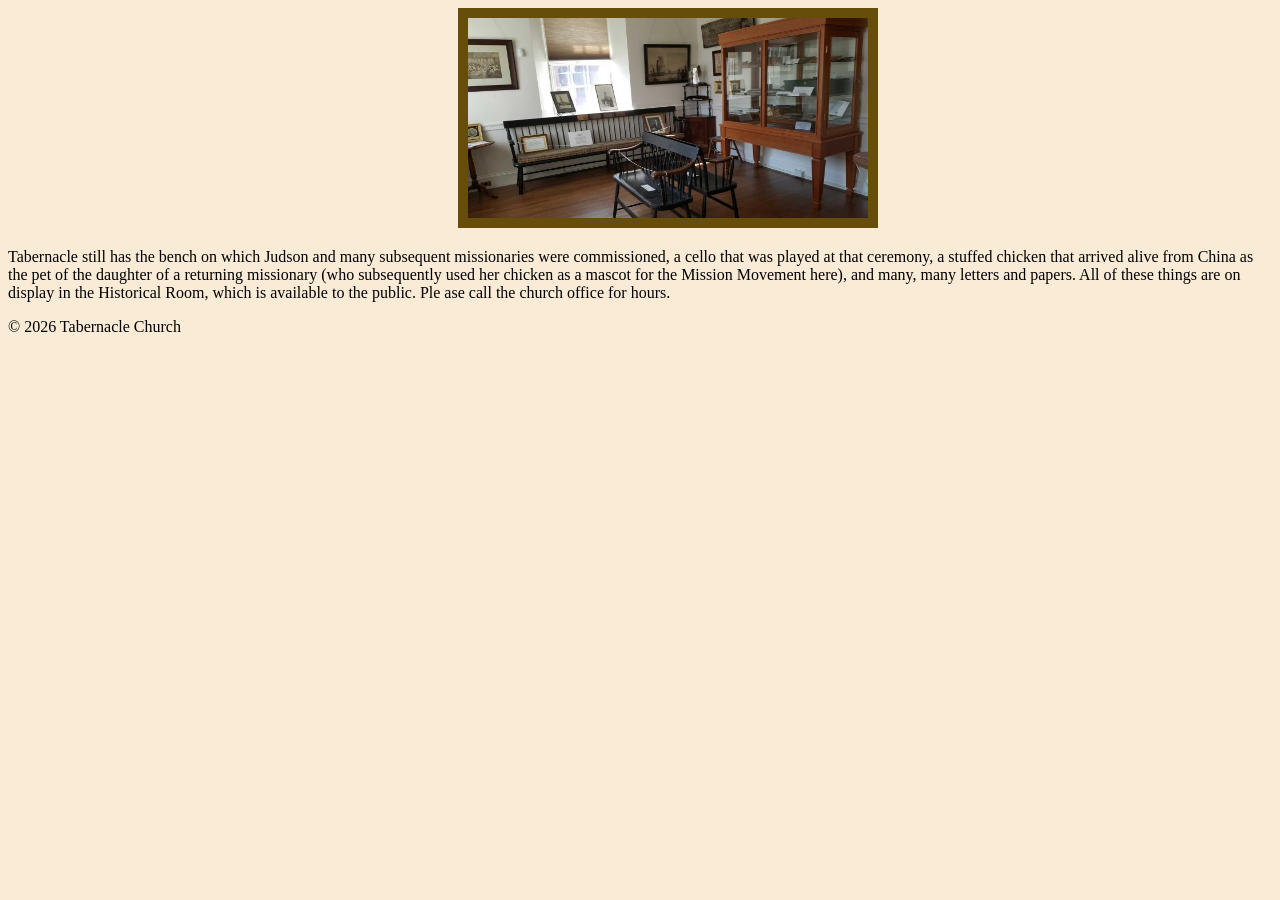
==== public/currentmissions.html @ 1638d14f "Add files via upload" ====
<!DOCTYPE html>
<html lang="en">
<head>
  <meta charset="UTF-8">
  <meta name="viewport" content="width=device-width, initial-scale=1.0">
  <title>Current Missions</title>
  <link rel="stylesheet" href="../style.css"/>
</head>
<body>
  <img src="../assets/images/historical-room.jpg" alt="a room with furniture"/>
 <p>Tabernacle still has the bench on which Judson and many subsequent missionaries were commissioned, a cello that was played at that ceremony, a stuffed chicken that arrived alive from China as the pet of the daughter of a returning missionary (who subsequently used her chicken as a mascot for the Mission Movement here), and many, many letters and papers. All of these things are on display in the Historical Room, which is available to the public. Ple ase call the church office for hours.</p>
<footer>&copy; 2026 Tabernacle Church</footer>
</body>
</html>
---- style.css ----
body{
  background-color: antiquewhite;
}

img{
  height: 200px;
  width: 400px;
  border: 10px solid #664e0a;
  margin-left: 450px;
  
}

.early{
  height: 400px;
  width: 500px;
}
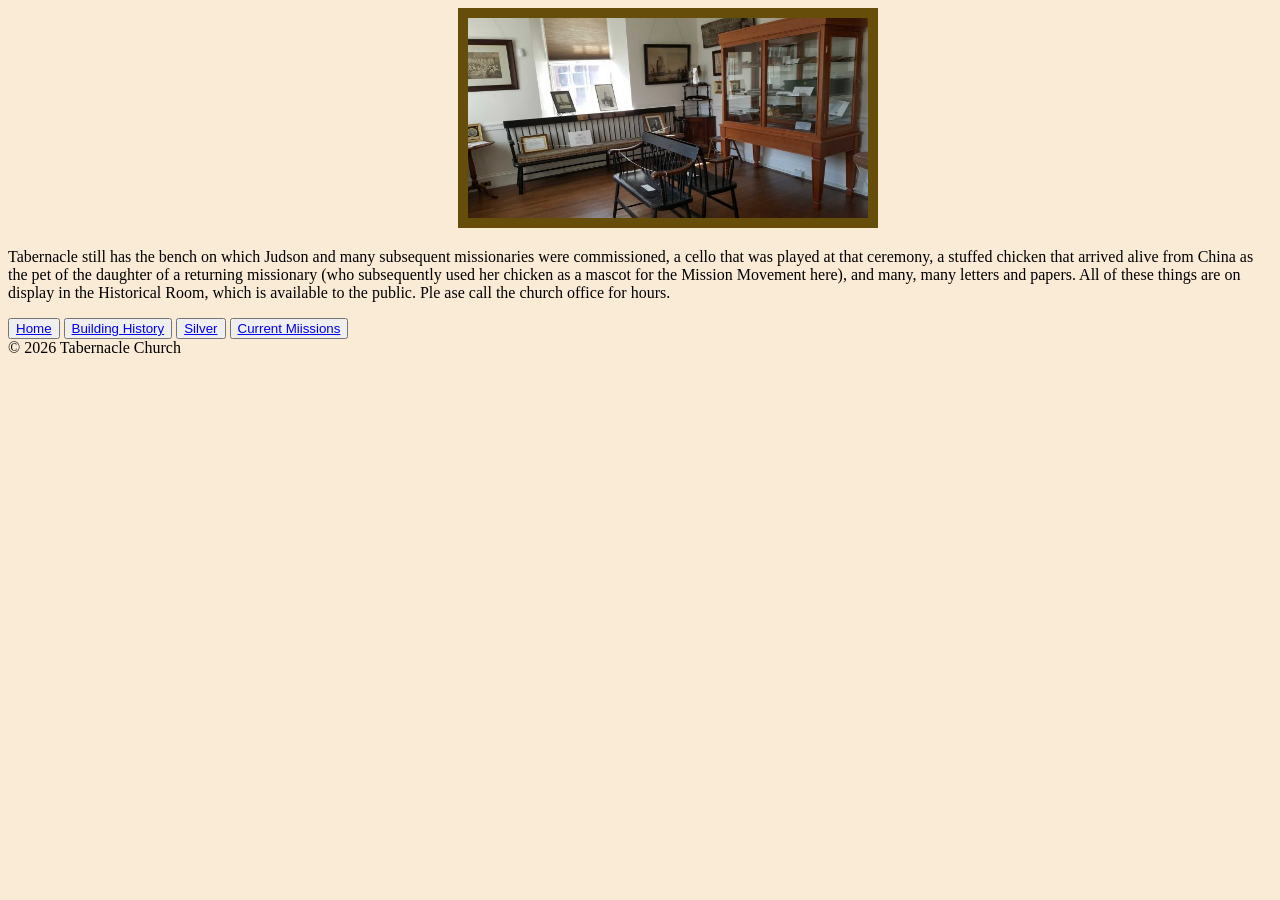
==== commit 58a59405: "Update currentmissions.html" ====
--- a/public/currentmissions.html
+++ b/public/currentmissions.html
@@ -9,6 +9,14 @@
 <body>
   <img src="../assets/images/historical-room.jpg" alt="a room with furniture"/>
  <p>Tabernacle still has the bench on which Judson and many subsequent missionaries were commissioned, a cello that was played at that ceremony, a stuffed chicken that arrived alive from China as the pet of the daughter of a returning missionary (who subsequently used her chicken as a mascot for the Mission Movement here), and many, many letters and papers. All of these things are on display in the Historical Room, which is available to the public. Ple ase call the church office for hours.</p>
-<footer>&copy; 2026 Tabernacle Church</footer>
+  <button> <a href="/index.html">Home</a></button>
+
+ <button ><a href="/public/structure.html">Building History</a></button> 
+
+  
+  <button><a href="/public/silver.html">Silver</a></button>
+ 
+<button><a href="/public/currentmissions.html">Current Miissions</a></button>
+  <footer>&copy; 2026 Tabernacle Church</footer>
 </body>
-</html>+</html>
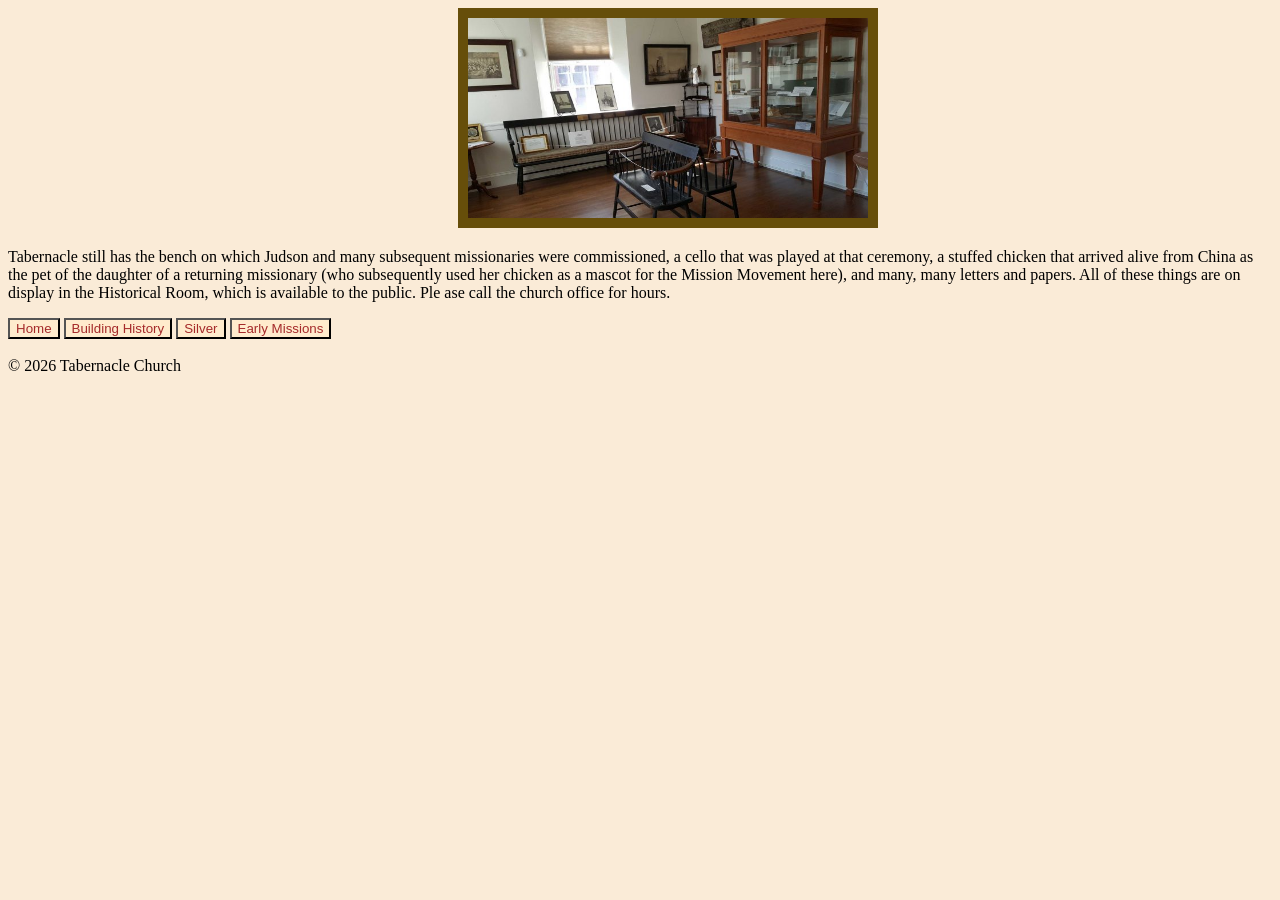
==== commit 8c55c9a6: "Update currentmissions.html with new button and fix typo Added a button for 'Early Missions' and cor" ====
--- a/public/currentmissions.html
+++ b/public/currentmissions.html
@@ -9,14 +9,16 @@
 <body>
   <img src="../assets/images/historical-room.jpg" alt="a room with furniture"/>
  <p>Tabernacle still has the bench on which Judson and many subsequent missionaries were commissioned, a cello that was played at that ceremony, a stuffed chicken that arrived alive from China as the pet of the daughter of a returning missionary (who subsequently used her chicken as a mascot for the Mission Movement here), and many, many letters and papers. All of these things are on display in the Historical Room, which is available to the public. Ple ase call the church office for hours.</p>
-  <button> <a href="/index.html">Home</a></button>
 
- <button ><a href="/public/structure.html">Building History</a></button> 
+ <button ><a href="/index.html">Home</a></button>
 
-  
-  <button><a href="/public/silver.html">Silver</a></button>
- 
-<button><a href="/public/currentmissions.html">Current Miissions</a></button>
-  <footer>&copy; 2026 Tabernacle Church</footer>
+  <button ><a href="/public/structure.html">Building History</a></button> 
+
+<button><a  href="/public/silver.html">Silver</a></button>
+
+ <button><a href="/public/earlymissions.html">Early Missions</a></button>
+<br/>
+<br/>
+ <footer>&copy; 2026 Tabernacle Church</footer>
 </body>
 </html>
--- a/style.css
+++ b/style.css
@@ -14,3 +14,10 @@
   height: 400px;
   width: 500px;
 }
+button{
+  background-color: blanchedalmond;
+}
+a {
+  color:brown;
+  text-decoration: none;
+}
